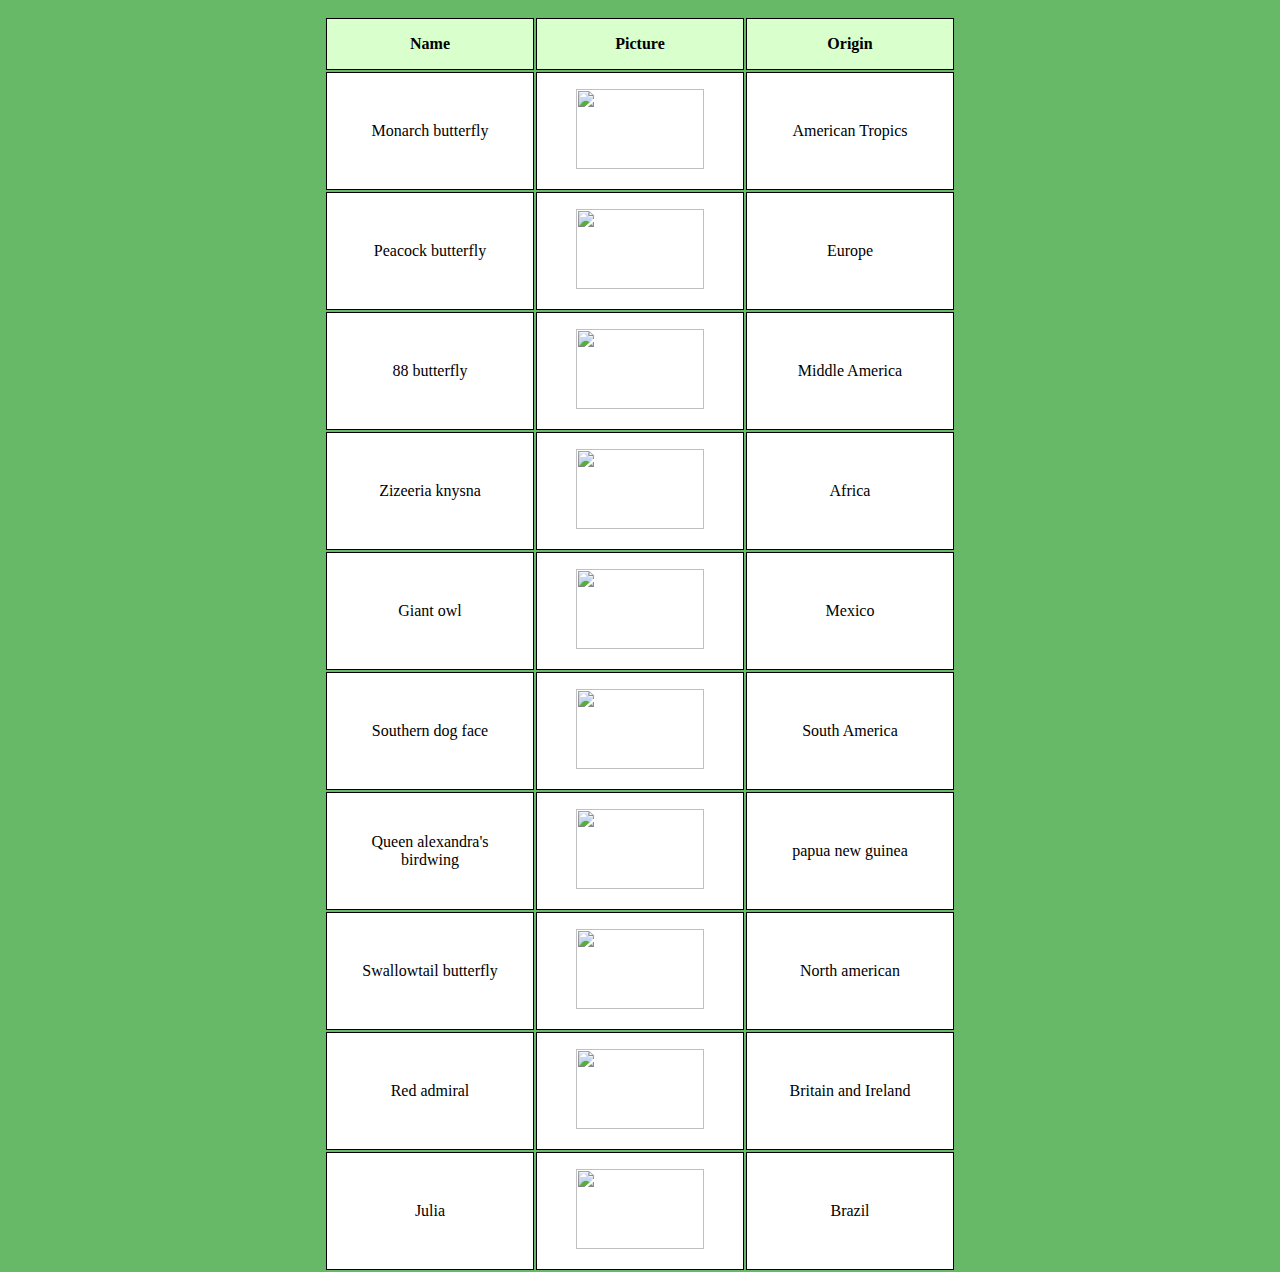
==== BOTW.html @ 94322d7b "Add files via upload" ====
<!DOCTYPE html>
<html lang="en">
<head>
    <meta charset="UTF-8">
    <meta http-equiv="X-UA-Compatible" content="IE=edge">
    <meta name="viewport" content="width=device-width, initial-scale=1.0">
    <title>Document</title>
    <link rel="stylesheet" href="BOTW.css">
</head>
<body>
    <div class="container">
        <table>
            <tr>
                <th>Name</th>
                <th>Picture</th>
                <th>Origin</th>
            </tr>
            <tr>
                    <td>Monarch butterfly</td>
                    <td><img src="but1.jpeg"></td>
                    <td>American  Tropics</td>
            </tr>
            <tr>
                <td>Peacock butterfly</td>
                <td><img src="but2.jpeg"></td>
                <td>Europe</td>
        </tr>
        <tr>
            <td>88 butterfly</td>
            <td><img src="but3.jpeg"></td>
            <td>Middle America</td>
    </tr>
    <tr>
        <td>Zizeeria knysna</td>
        <td><img src="but4.jpeg"></td>
        <td>Africa</td>
</tr>
<tr>
    <td>Giant owl</td>
    <td><img src="but5.jpeg"></td>
    <td>Mexico</td>
</tr>
<tr>
    <td>Southern dog face</td>
    <td><img src="but6.jpeg"></td>
    <td>South America</td>
</tr>
<tr>
    <td>Queen alexandra's birdwing</td>
    <td><img src="but7.jpeg"></td>
    <td> papua new guinea</td>
</tr>
<tr>
    <td>Swallowtail butterfly</td>
    <td><img src="but11.jpeg"></td>
    <td>North american</td>
</tr>
<tr>
    <td>Red admiral</td>
    <td><img src="but9.jpeg"></td>
    <td>Britain and Ireland</td>
</tr>
<tr>
    <td>Julia</td>
    <td><img src="but10.jpeg"></td>
    <td>Brazil</td>
</tr>
        </table>
    </div>
</body>
</html>
---- BOTW.css ----
*{
    margin: 0;
    padding: 0;
    box-sizing: border-box;
}

body{
    background-color: rgb(103, 185, 103);
}

table{
    justify-content: center;
    display: flex;
    margin-top: 1rem;
    text-align: center;
}

th{
    background-color: rgb(217, 255, 205);
}
td{
    background-color: white;
}
td,th{
    border: 1px solid black;
    padding: 1rem;
    width: 13rem;
}


table td img{
    height: 5rem;
    width: 8rem;
    /* margin-left: 1.3rem; */
}
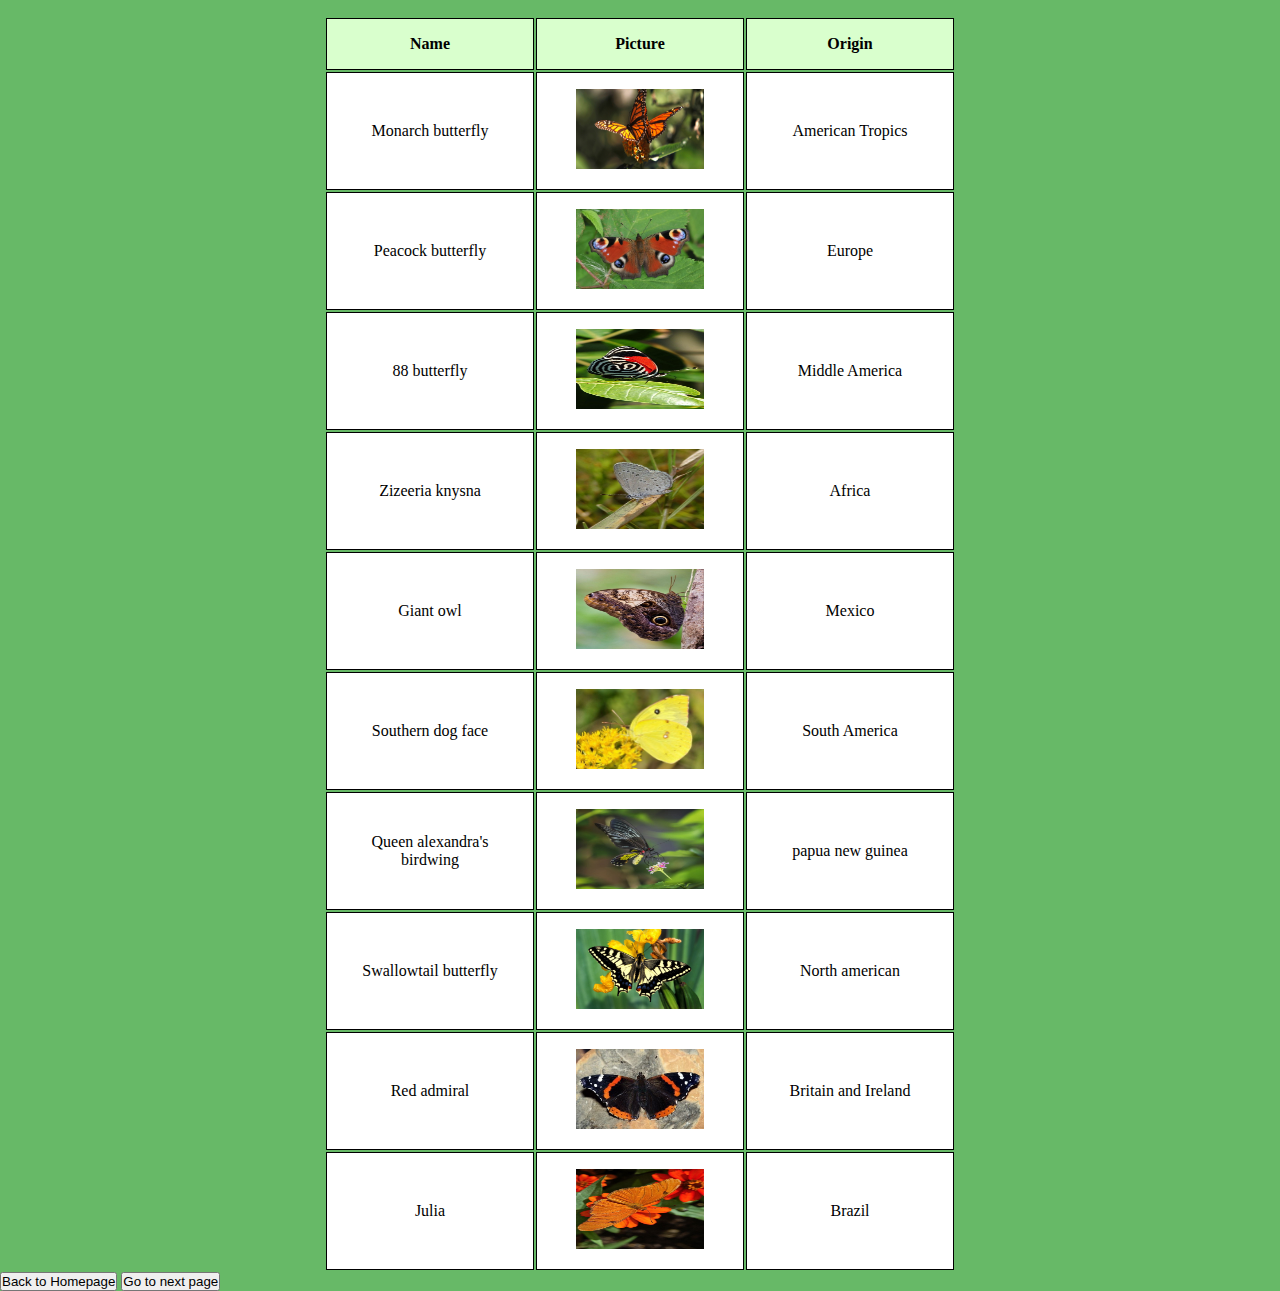
==== commit 878dd566: "Update BOTW.html" ====
--- a/BOTW.html
+++ b/BOTW.html
@@ -66,6 +66,10 @@
     <td>Brazil</td>
 </tr>
         </table>
+
+        
+        <a href="Website.html"><button>Back to Homepage</button></a>
+        <a href="Form.html"><button class="btn">Go to next page</button></a>
     </div>
 </body>
-</html>+</html>
